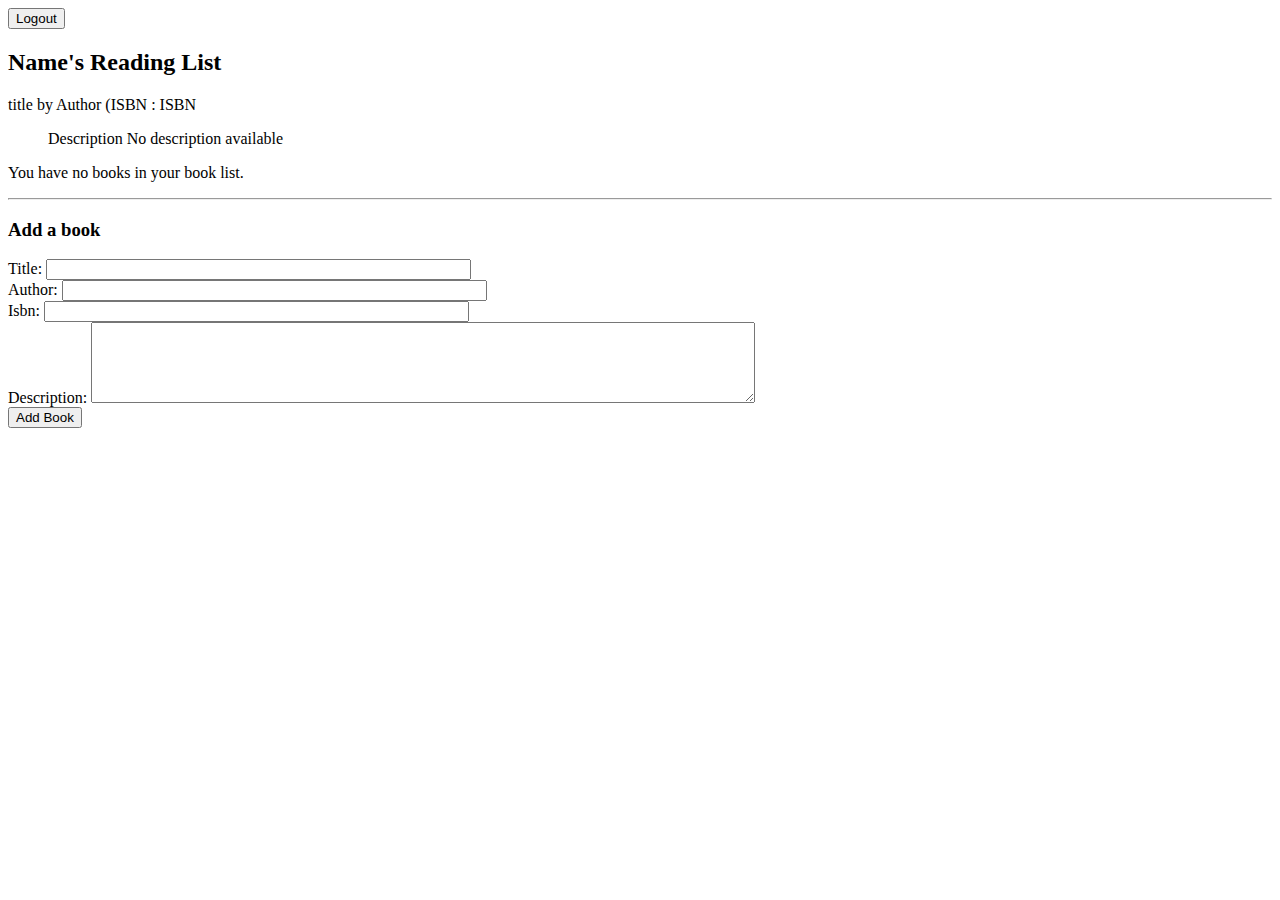
==== src/main/resources/templates/readingList.html @ 60aab350 "springboot_app - set security" ====
<!DOCTYPE html>
<html xmlns:th="http://www.thymeleaf.org" xmlns:layout="http://www.ultraq.net.nz/thymeleaf/layout">

<head lang="ko">
    <title>Reading List</title>
    <link rel="stylesheet" th:href="@{/css/style.css}" />
</head>

<body>
    <form method="post" th:action="@{/logout}">
        <input type="submit" value="Logout"/>
    </form>
    <h2><span th:text="${reader.fullname}">Name</span>'s Reading List</h2>
    <div th:unless="${#lists.isEmpty(books)}">
        <dl th:each="book : ${books}">
            <dt class="bookHeadline">
                <p>
                    <span th:text="${book.title}">title</span>
                    by
                    <span th:text="${book.author}">Author</span>
                    (ISBN : <span th:text="${book.isbn}">ISBN</span>
                </p>
            </dt>
            <dd class="bookDscription">
                <span th:if="${book.description}" th:text="${book.description}">Description</span>
                <span th:if="${book.description eq null}">No description available</span>
            </dd>
        </dl>
    </div>

    <div th:if="${#lists.isEmpty(books)}">
        <p>You have no books in your book list.</p>
    </div>

    <hr/>

    <div>
        <h3>Add a book</h3>
        <form method="post" th:action="@{/}">
            <label for="title">Title: </label>
            <input type="text" id="title" name="title" size="50" /><br/>
            <label for="author">Author: </label>
            <input type="text" id="author" name="author" size="50" /><br/>
            <label for="isbn">Isbn: </label>
            <input type="text" id="isbn" name="isbn" size="50" /><br/>
            <label for="description">Description: </label>
            <textarea name="description" id="description" cols="80" rows="5" ></textarea> <br/>
            <input type="submit" value="Add Book"/>
        </form>
    </div>
</body>

</html>
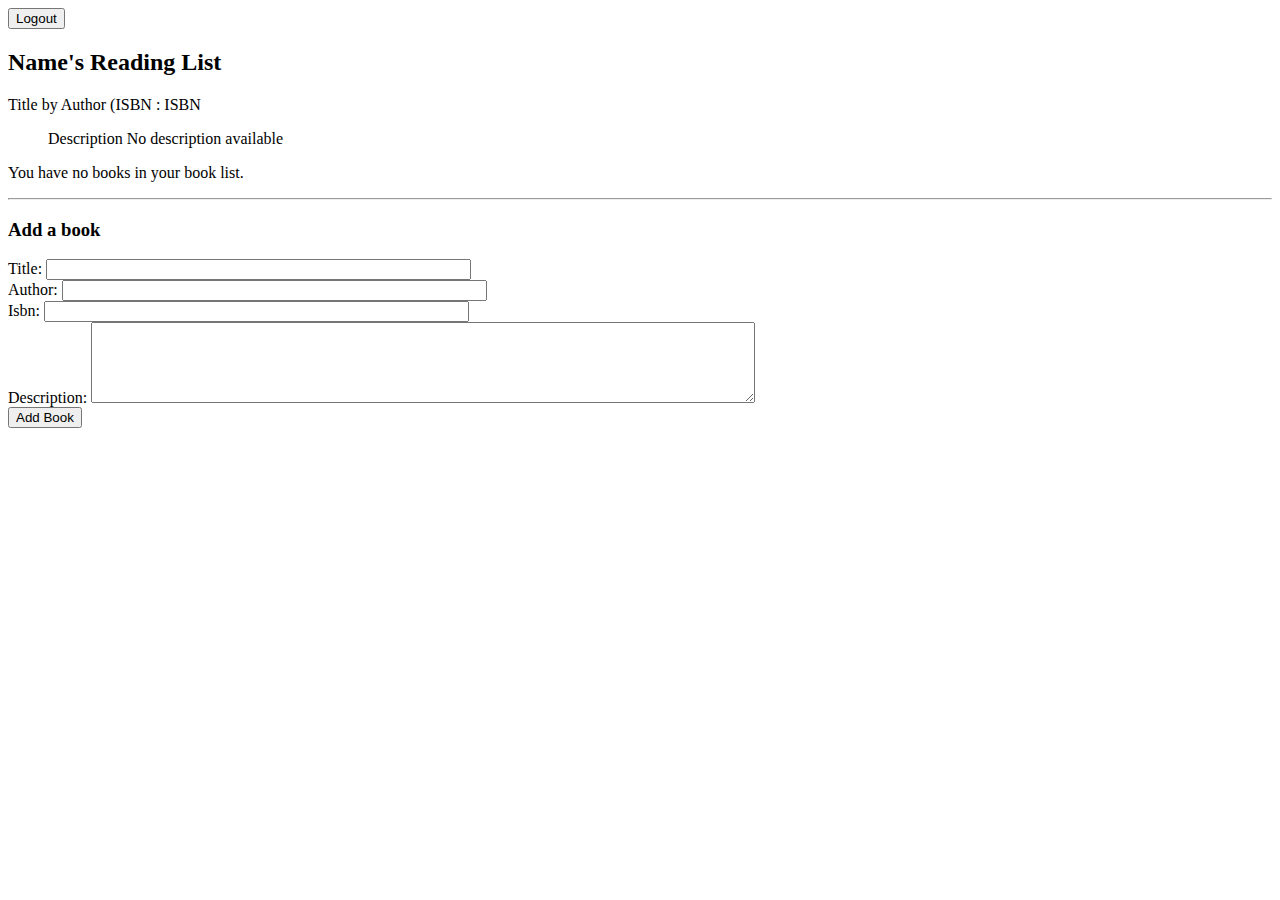
==== commit bc66281a: "Springboot app - add amazonAssociateId" ====
--- a/src/main/resources/templates/readingList.html
+++ b/src/main/resources/templates/readingList.html
@@ -15,7 +15,7 @@
         <dl th:each="book : ${books}">
             <dt class="bookHeadline">
                 <p>
-                    <span th:text="${book.title}">title</span>
+                    <a th:href="'http://www.amazon.com/gp/product/' + ${book.isbn} + '/tag=' + ${amazonID}" th:text="${book.title}">Title</a>
                     by
                     <span th:text="${book.author}">Author</span>
                     (ISBN : <span th:text="${book.isbn}">ISBN</span>
